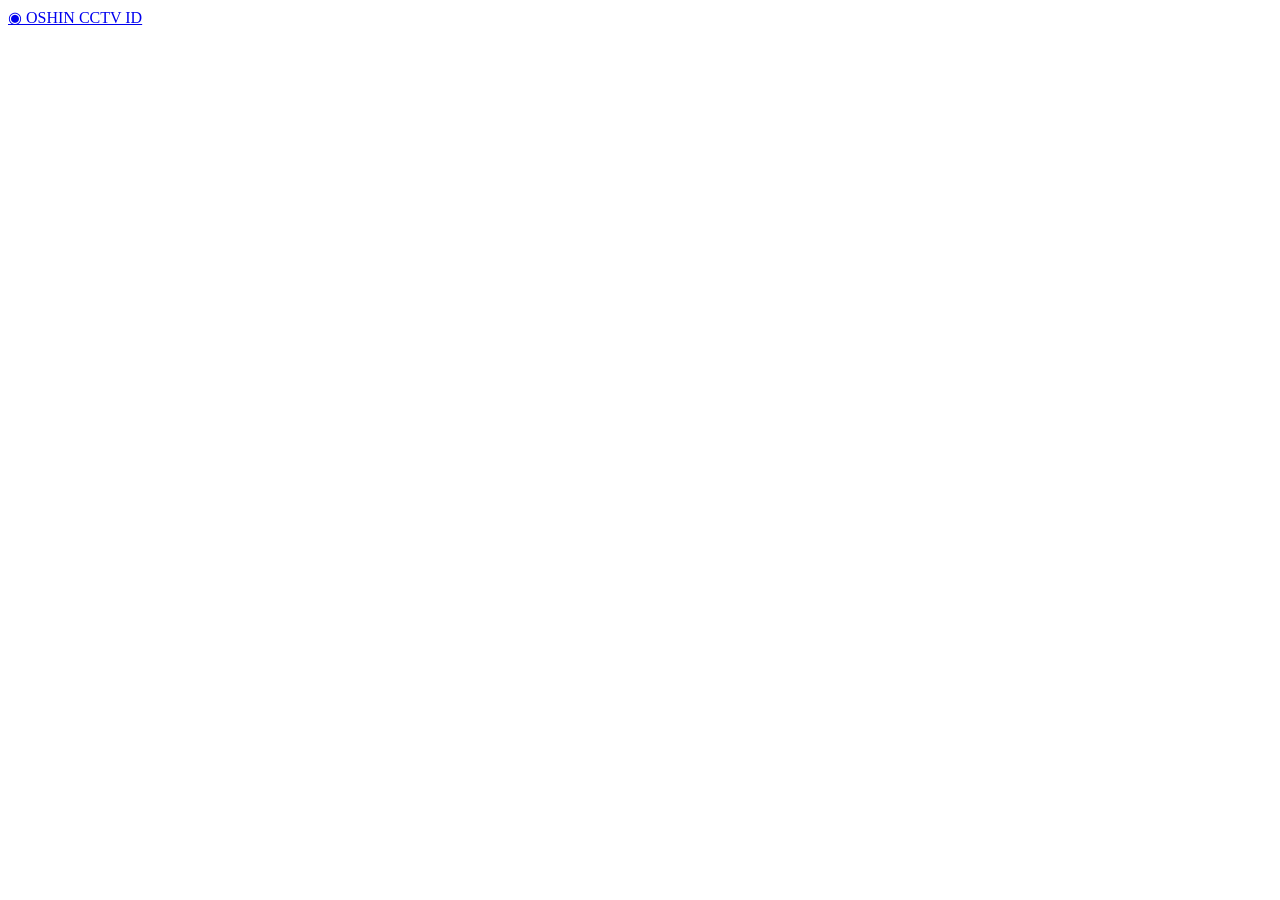
==== index.html @ e49abdc3 "feat(oshin): curate Indonesia CCTV registry, operator portals and privacy gates" ====
<!DOCTYPE html>
<html lang="en">
<head>
  <meta charset="UTF-8" />
  <meta name="viewport" content="width=device-width, initial-scale=1.0" />
  <title>God's Eye View</title>
  <!-- Raster fallbacks: Safari ignores an SVG apple-touch-icon and falls back to a
       screenshot of the page, so an installed app needs a real PNG. Regenerate
       these from the logo with `node scripts/generate-icons.mjs`. -->
  <link rel="icon" type="image/png" sizes="32x32" href="/icons/icon-32.png" />
  <!-- Listed after the PNG: browsers that use the last usable icon keep the SVG
       for the tab. -->
  <link rel="icon" type="image/svg+xml" href="/logo.svg" />
  <link rel="apple-touch-icon" sizes="180x180" href="/icons/icon-180.png" />
  <link rel="manifest" href="/manifest.webmanifest" />
  <meta name="theme-color" content="#0a0a0f" />
  <meta name="mobile-web-app-capable" content="yes" />
  <meta name="apple-mobile-web-app-capable" content="yes" />
  <meta name="apple-mobile-web-app-status-bar-style" content="black" />
  <meta name="apple-mobile-web-app-title" content="God's Eye" />
  <link rel="stylesheet" href="/style.css" />
  <link rel="preconnect" href="https://fonts.googleapis.com" />
  <link rel="preconnect" href="https://fonts.gstatic.com" crossorigin />
  <link href="https://fonts.googleapis.com/css2?family=JetBrains+Mono:wght@300;400;500;600;700&family=Inter:wght@300;400;500;600&display=swap" rel="stylesheet" />
  <!-- Icon font subset to the glyphs this app renders. Keep `icon_names` in sync
       with the sources: src/materialSymbolsSubset.test.mjs fails when a source
       names a glyph this list is missing, because a missing glyph does not draw
       a box — the ligature never forms and the element renders the literal word. -->
  <link href="https://fonts.googleapis.com/css2?family=Material+Symbols+Outlined:opsz,wght,FILL,GRAD@20,400,0,0&icon_names=adjust,arrow_drop_down,arrow_forward,arrow_left,arrow_right,bolt,chevron_left,chevron_right,close,close_fullscreen,dark_mode,draw,east,flare,flight,layers_clear,light_mode,local_fire_department,my_location,navigation,normal,on,open_in_full,public,radar,radio,right_panel_close,right_panel_open,rocket_launch,skip_next,skip_previous,upload_file,view_in_ar,visibility,visibility_off" rel="stylesheet" />
</head>
<body>
  <!-- gev:template scene-chrome -->

  <!-- gev:template cockpit -->

  <!-- gev:template display-controls -->

  <!-- gev:template command-dock -->

  <!-- gev:template layer-panels -->

  <!-- gev:template context -->

  <!-- gev:template welcome -->

  <!-- gev:template provider-settings -->

  <!-- gev:template hud-loading -->

  <link rel="stylesheet" href="/oshin/cctv/entry.css" />
  <a id="oshin-cctv-shortcut" href="/oshin/cctv/" aria-label="OSHIN CCTV Indonesia Registry">◉ OSHIN CCTV ID</a>
  <script type="module" src="/src/main.js"></script>
</body>
</html>
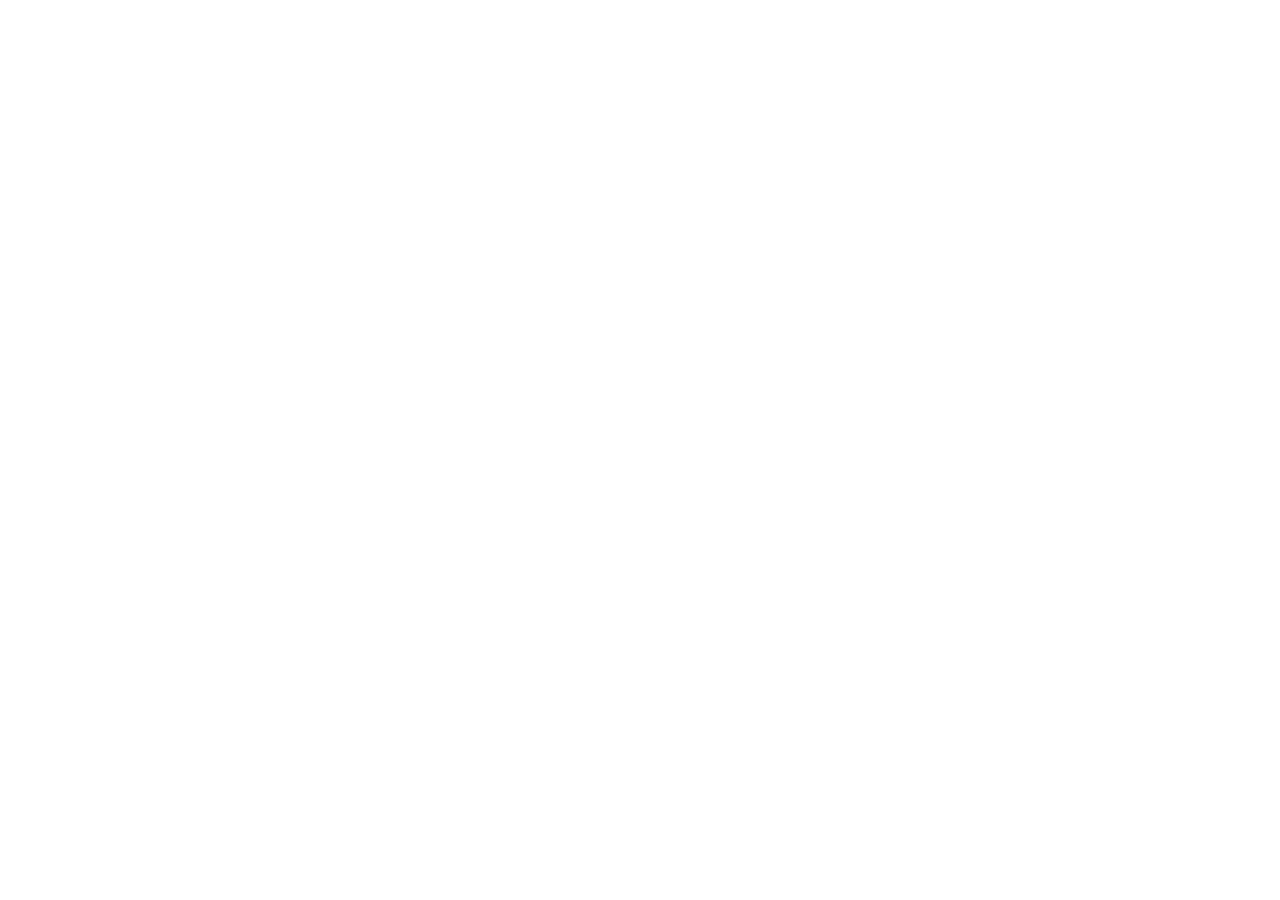
==== commit 31de5ef0: "feat(oshin): restore God's Eye View home over Indonesia and add CCTV dark light toggle" ====
--- a/index.html
+++ b/index.html
@@ -47,8 +47,6 @@
 
   <!-- gev:template hud-loading -->
 
-  <link rel="stylesheet" href="/oshin/cctv/entry.css" />
-  <a id="oshin-cctv-shortcut" href="/oshin/cctv/" aria-label="OSHIN CCTV Indonesia Registry">◉ OSHIN CCTV ID</a>
   <script type="module" src="/src/main.js"></script>
 </body>
 </html>
